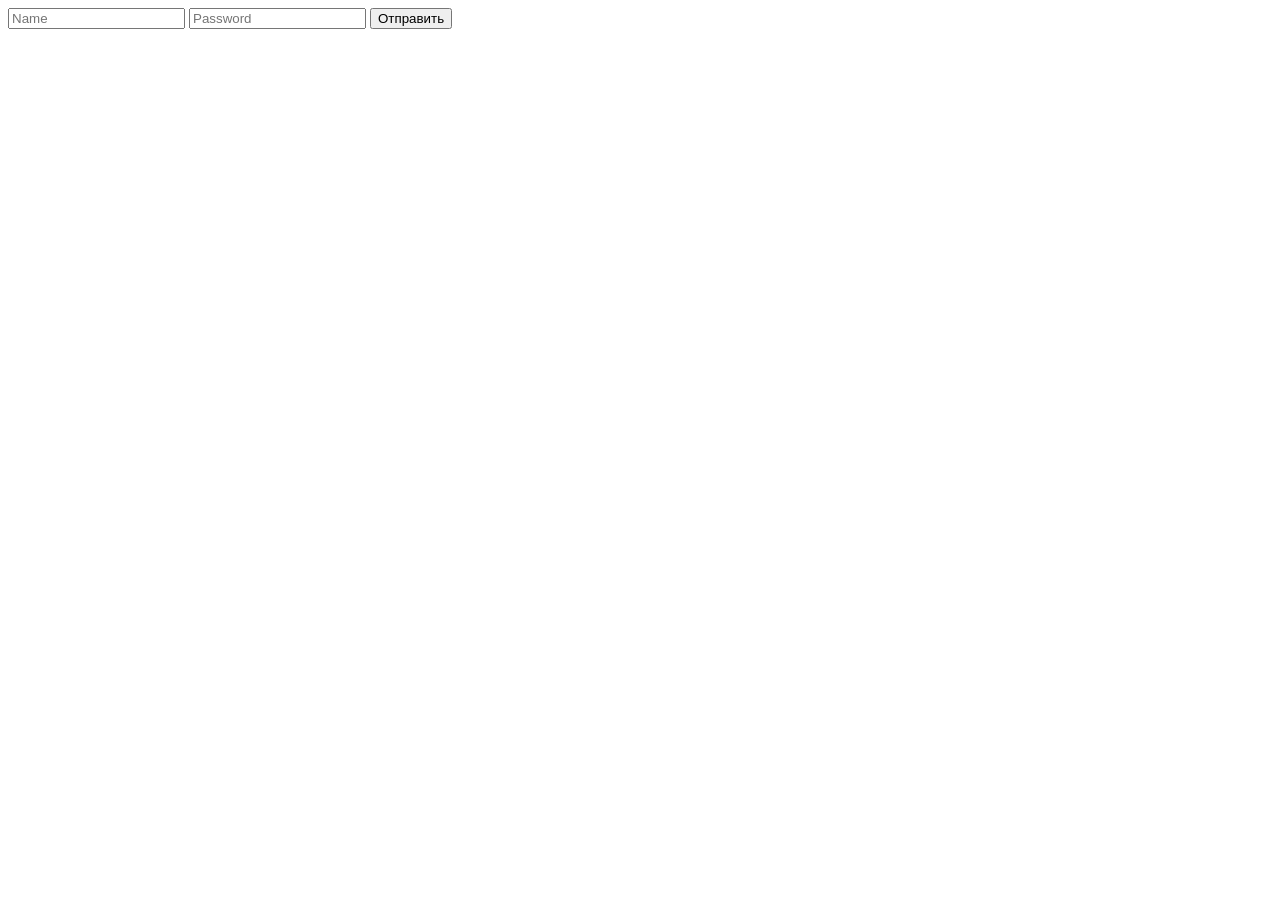
==== index.html @ 5df46ba9 "Add files via upload" ====
<!DOCTYPE html>
<html lang="en">
<head>
    <meta charset="UTF-8">
    <meta name="viewport" content="width=device-width, initial-scale=1.0">
    <title>Document</title>
</head>
<body>

    <form action="#">
        <input type="text" id="username" placeholder="Name">
        <input type="text" id="password" placeholder="Password">
        <button id="login">Отправить</button>
    </form> 

    <script src="https://ajax.googleapis.com/ajax/libs/jquery/3.5.1/jquery.min.js"></script>
    <script src="script.js"></script>
</body>
</html>
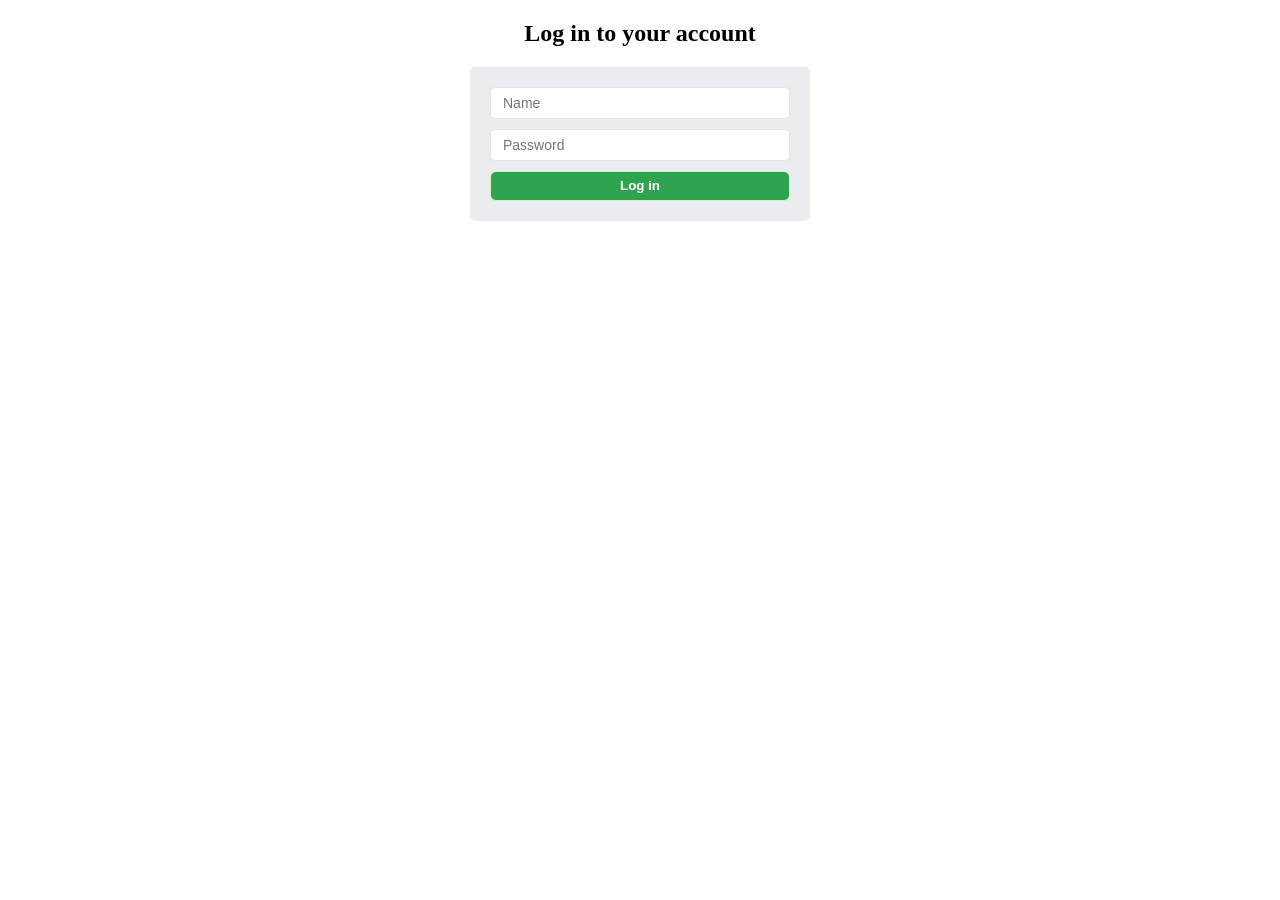
==== commit a1412a05: "Update" ====
--- a/index.html
+++ b/index.html
@@ -3,17 +3,20 @@
 <head>
     <meta charset="UTF-8">
     <meta name="viewport" content="width=device-width, initial-scale=1.0">
-    <title>Document</title>
+    <title>Вход</title>
+    <link rel="stylesheet" href="css/styles.css">
 </head>
 <body>
 
-    <form action="#">
+    <h2>Log in to your account</h2>
+
+    <form>
         <input type="text" id="username" placeholder="Name">
-        <input type="text" id="password" placeholder="Password">
-        <button id="login">Отправить</button>
+        <input type="password" id="password" placeholder="Password">
+        <button id="login">Log in</button>
     </form> 
 
     <script src="https://ajax.googleapis.com/ajax/libs/jquery/3.5.1/jquery.min.js"></script>
-    <script src="script.js"></script>
+    <script src="js/script.js"></script>
 </body>
-</html>+</html>
--- a/css/styles.css
+++ b/css/styles.css
@@ -0,0 +1,40 @@
+body {
+    display: flex;
+    flex-direction: column;
+    align-items: center;
+    margin: 0;
+}
+form {
+    width: 300px;
+    min-height: 100px;
+    padding: 20px;
+    background-color: #eaecef;
+    border-radius: 5px;
+}
+#username, #password {
+    box-sizing: border-box;
+    width: 100%;
+    padding: 5px 12px;
+    font-size: 14px;
+    line-height: 20px;
+    border: 1px solid #e1e4e8;
+    border-radius: 5px;
+}
+#username:focus {
+    border: 1px solid #6ba2eb;
+}
+/* #password:focus {
+    : 1px solid blue;
+} */
+#password {margin-top: 10px;}
+#login {
+    width: 100%;
+    height: 30px;
+    font-weight: bold;
+    background-color: #2ea44f;
+    color: #fff;
+    margin-top: 10px;
+    border: 1px solid #dcedc8;
+    border-radius: 6px;
+    cursor: pointer;
+}
